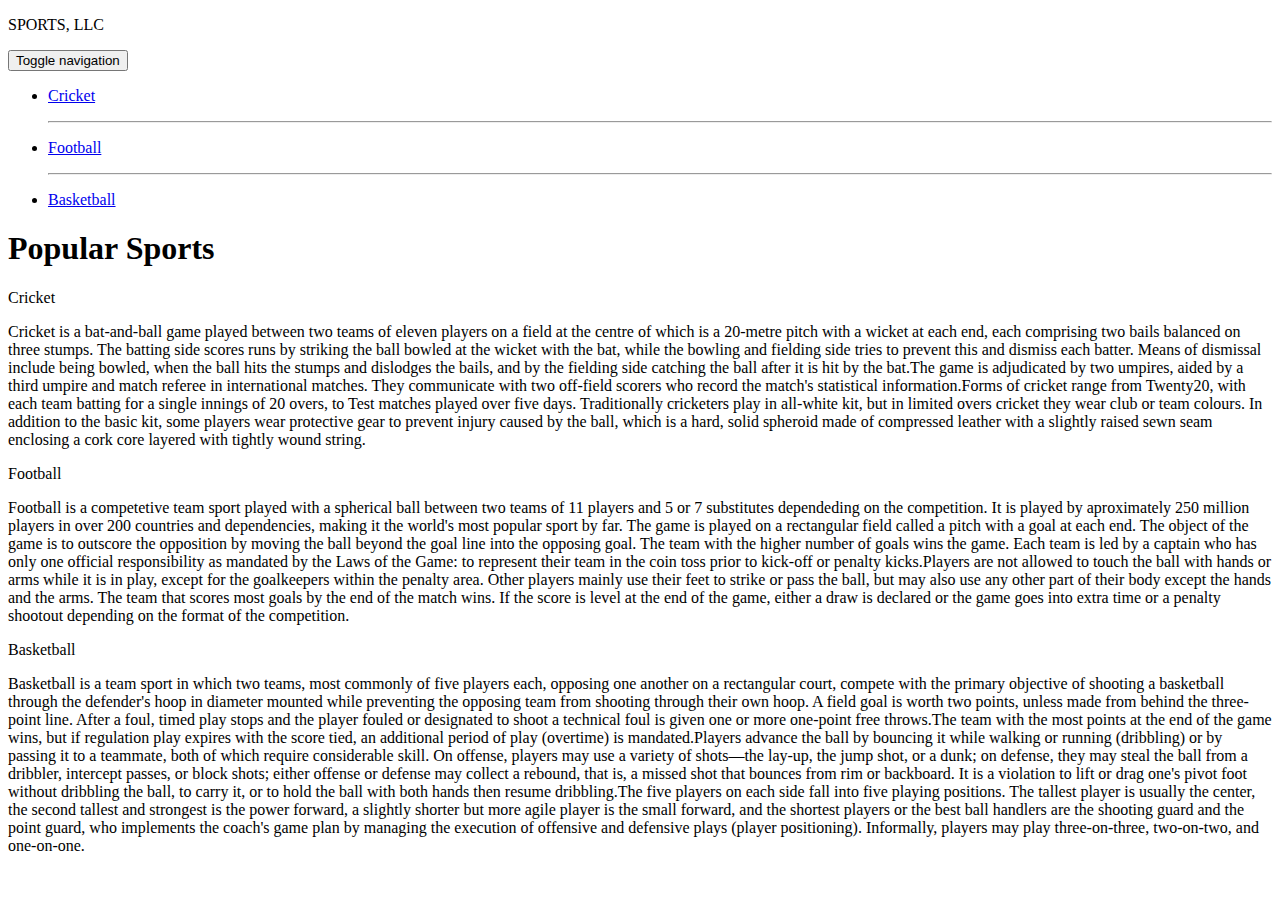
==== site/index.html @ 5f51004d "My First Page" ====
<!DOCTYPE html>
<html>
<head>
	<meta charset="utf-8">
	<meta name="viewport" content="width=device-width, initial-scale=1">
	
	<link rel="stylesheet" href="css/bootstrap.min.css">
    <link rel="stylesheet" href="css/styles.css">
	
	<title>Module 3 Assignment</title>
</head>
<body>
    <header class="nav-header">
    <nav id="header-nav" class="navbar navbar-default">
      <div class="container">
        <div class="navbar-header">
          <div class="navbar-brand">
            <p class="nav-brand">SPORTS, LLC</p>
          </div>

          <button type="button" class="navbar-toggle collapsed" data-toggle="collapse" data-target="#collapsable-nav" aria-expanded="true">
            <span class="sr-only">Toggle navigation</span>
            <span class="icon-bar"></span>
            <span class="icon-bar"></span>
            <span class="icon-bar"></span>
          </button>
        </div>
        
        <div id="collapsable-nav" class="collapse navbar-collapse">
           <ul id="nav-list" class="nav navbar-nav navbar-right visible-xs">
            <li class="text-center">
              <a href="#cricket-div"><p class="item">Cricket</p></a>
              <hr class="visible-xs">
            </li>            
            <li class="text-center beef-item">
              <a href="#football-div"><p class="item">Football</p></a>
              <hr class="visible-xs">
            </li>
            <li class="text-center sushi-item">
              <a href="#basketball-div"><p class="item">Basketball</p></a>
            </li>
          </ul> 
        </div>
      </div>
    </nav>
  	</header>

	<h1 class="text-center">Popular Sports</h1>

	<div class="row container container-fluid">
	<div class="col-md-12 col-sm-12 col-xs-12" id="cricket-div">
		<section>
		<div id="cricket">Cricket</div>
		<p>
			Cricket is a bat-and-ball game played between two teams of eleven players on a field at the centre of which is a 20-metre pitch with a wicket at each end, each comprising two bails balanced on three stumps. The batting side scores runs by striking the ball bowled at the wicket with the bat, while the bowling and fielding side tries to prevent this and dismiss each batter. Means of dismissal include being bowled, when the ball hits the stumps and dislodges the bails, and by the fielding side catching the ball after it is hit by the bat.The game is adjudicated by two umpires, aided by a third umpire and match referee in international matches. They communicate with two off-field scorers who record the match's statistical information.Forms of cricket range from Twenty20, with each team batting for a single innings of 20 overs, to Test matches played over five days. Traditionally cricketers play in all-white kit, but in limited overs cricket they wear club or team colours. In addition to the basic kit, some players wear protective gear to prevent injury caused by the ball, which is a hard, solid spheroid made of compressed leather with a slightly raised sewn seam enclosing a cork core layered with tightly wound string.
		</p>
		</section>
	</div>
	<div class="col-md-12 col-sm-12 col-xs-12" id="football-div">
		<section>
		<div id="football">Football</div>
		<p>
			Football is a competetive team sport played with a spherical ball between two teams of 11 players and 5 or 7 substitutes dependeding on the competition. It is played by aproximately 250 million players in over 200 countries and dependencies, making it the world's most popular sport by far. The game is played on a rectangular field called a pitch with a goal at each end. The object of the game is to outscore the opposition by moving the ball beyond the goal line into the opposing goal. The team with the higher number of goals wins the game. Each team is led by a captain who has only one official responsibility as mandated by the Laws of the Game: to represent their team in the coin toss prior to kick-off or penalty kicks.Players are not allowed to touch the ball with hands or arms while it is in play, except for the goalkeepers within the penalty area. Other players mainly use their feet to strike or pass the ball, but may also use any other part of their body except the hands and the arms. The team that scores most goals by the end of the match wins. If the score is level at the end of the game, either a draw is declared or the game goes into extra time or a penalty shootout depending on the format of the competition.
		</p>
		</section>
	</div>
	<div class="col-md-12 col-sm-12 col-xs-12" id="basketball-div">
		<section>
		<div id="basketball">Basketball</div>
		<p>
			Basketball is a team sport in which two teams, most commonly of five players each, opposing one another on a rectangular court, compete with the primary objective of shooting a basketball through the defender's hoop in diameter mounted while preventing the opposing team from shooting through their own hoop. A field goal is worth two points, unless made from behind the three-point line. After a foul, timed play stops and the player fouled or designated to shoot a technical foul is given one or more one-point free throws.The team with the most points at the end of the game wins, but if regulation play expires with the score tied, an additional period of play (overtime) is mandated.Players advance the ball by bouncing it while walking or running (dribbling) or by passing it to a teammate, both of which require considerable skill. On offense, players may use a variety of shots—the lay-up, the jump shot, or a dunk; on defense, they may steal the ball from a dribbler, intercept passes, or block shots; either offense or defense may collect a rebound, that is, a missed shot that bounces from rim or backboard. It is a violation to lift or drag one's pivot foot without dribbling the ball, to carry it, or to hold the ball with both hands then resume dribbling.The five players on each side fall into five playing positions. The tallest player is usually the center, the second tallest and strongest is the power forward, a slightly shorter but more agile player is the small forward, and the shortest players or the best ball handlers are the shooting guard and the point guard, who implements the coach's game plan by managing the execution of offensive and defensive plays (player positioning). Informally, players may play three-on-three, two-on-two, and one-on-one.
		</p>
		</section>
	</div>
	</div>

	<script src="js/jquery-2.1.4.min.js"></script>
	<script src="js/bootstrap.min.js"></script>
  	<script src="js/script.js"></script>
</body>
</html>
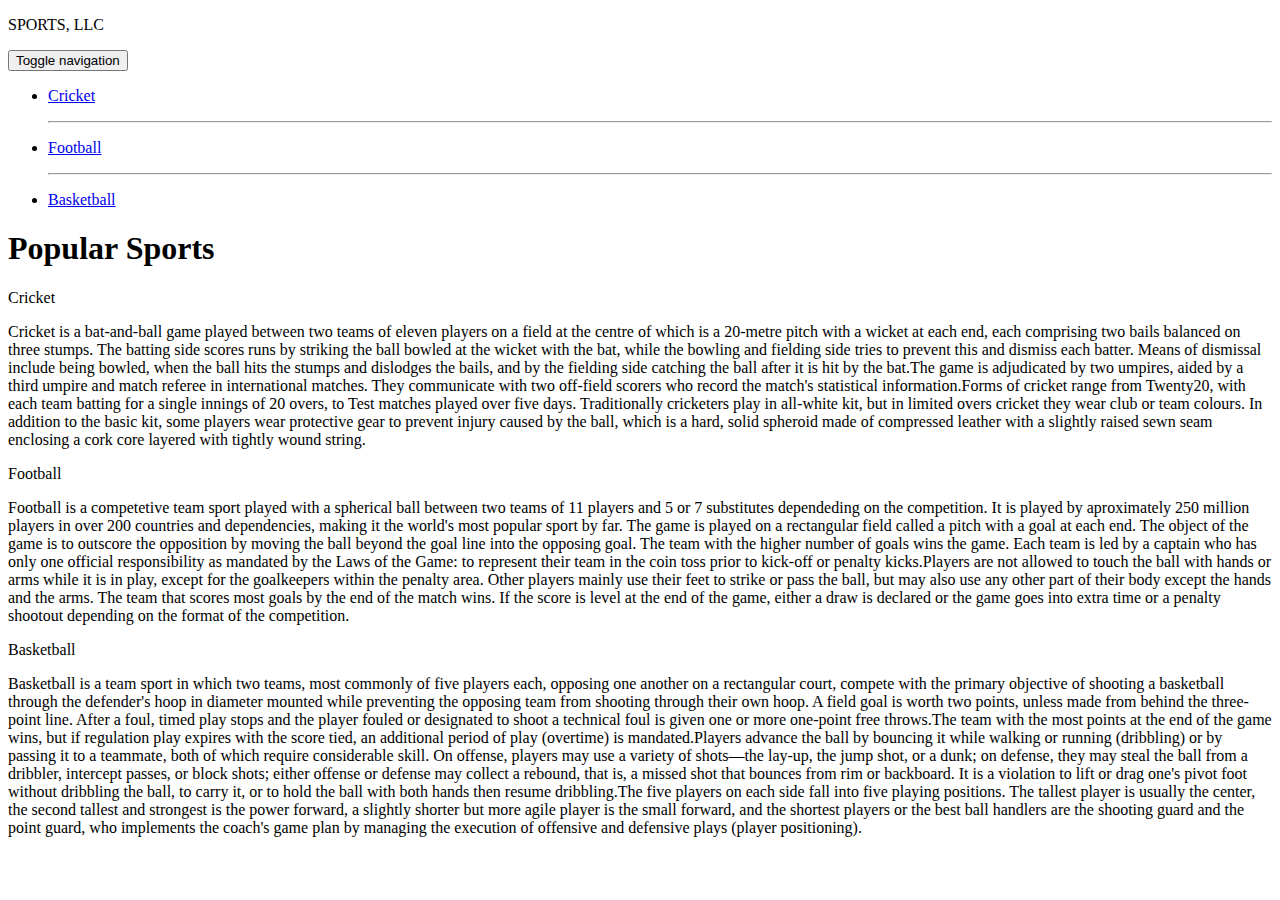
==== commit 6cb3c95a: "Small Modification" ====
--- a/site/index.html
+++ b/site/index.html
@@ -68,7 +68,7 @@
 		<section>
 		<div id="basketball">Basketball</div>
 		<p>
-			Basketball is a team sport in which two teams, most commonly of five players each, opposing one another on a rectangular court, compete with the primary objective of shooting a basketball through the defender's hoop in diameter mounted while preventing the opposing team from shooting through their own hoop. A field goal is worth two points, unless made from behind the three-point line. After a foul, timed play stops and the player fouled or designated to shoot a technical foul is given one or more one-point free throws.The team with the most points at the end of the game wins, but if regulation play expires with the score tied, an additional period of play (overtime) is mandated.Players advance the ball by bouncing it while walking or running (dribbling) or by passing it to a teammate, both of which require considerable skill. On offense, players may use a variety of shots—the lay-up, the jump shot, or a dunk; on defense, they may steal the ball from a dribbler, intercept passes, or block shots; either offense or defense may collect a rebound, that is, a missed shot that bounces from rim or backboard. It is a violation to lift or drag one's pivot foot without dribbling the ball, to carry it, or to hold the ball with both hands then resume dribbling.The five players on each side fall into five playing positions. The tallest player is usually the center, the second tallest and strongest is the power forward, a slightly shorter but more agile player is the small forward, and the shortest players or the best ball handlers are the shooting guard and the point guard, who implements the coach's game plan by managing the execution of offensive and defensive plays (player positioning). Informally, players may play three-on-three, two-on-two, and one-on-one.
+			Basketball is a team sport in which two teams, most commonly of five players each, opposing one another on a rectangular court, compete with the primary objective of shooting a basketball through the defender's hoop in diameter mounted while preventing the opposing team from shooting through their own hoop. A field goal is worth two points, unless made from behind the three-point line. After a foul, timed play stops and the player fouled or designated to shoot a technical foul is given one or more one-point free throws.The team with the most points at the end of the game wins, but if regulation play expires with the score tied, an additional period of play (overtime) is mandated.Players advance the ball by bouncing it while walking or running (dribbling) or by passing it to a teammate, both of which require considerable skill. On offense, players may use a variety of shots—the lay-up, the jump shot, or a dunk; on defense, they may steal the ball from a dribbler, intercept passes, or block shots; either offense or defense may collect a rebound, that is, a missed shot that bounces from rim or backboard. It is a violation to lift or drag one's pivot foot without dribbling the ball, to carry it, or to hold the ball with both hands then resume dribbling.The five players on each side fall into five playing positions. The tallest player is usually the center, the second tallest and strongest is the power forward, a slightly shorter but more agile player is the small forward, and the shortest players or the best ball handlers are the shooting guard and the point guard, who implements the coach's game plan by managing the execution of offensive and defensive plays (player positioning).
 		</p>
 		</section>
 	</div>
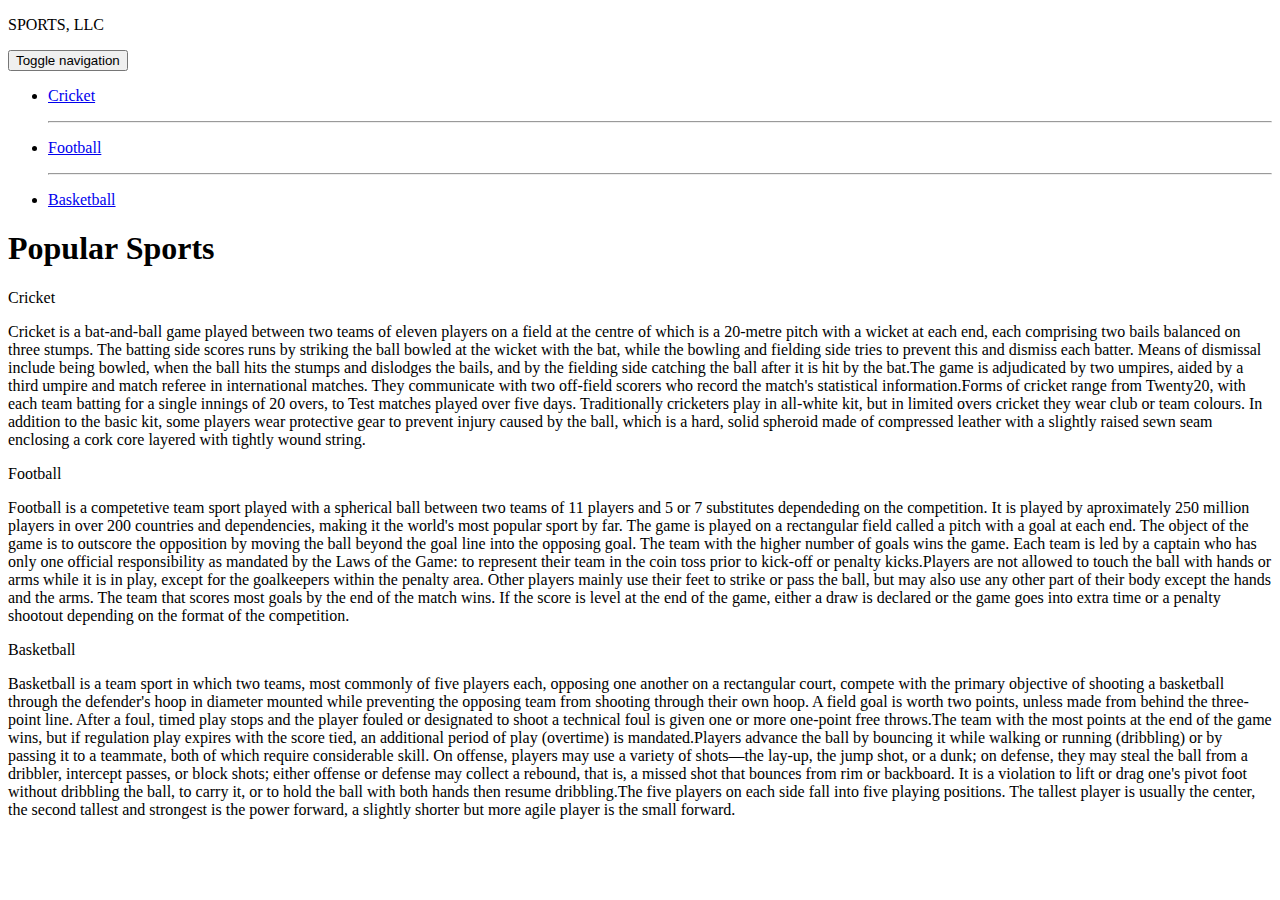
==== commit a38cfb23: "MODULE 2 SOLUTION" ====
--- a/site/index.html
+++ b/site/index.html
@@ -68,7 +68,7 @@
 		<section>
 		<div id="basketball">Basketball</div>
 		<p>
-			Basketball is a team sport in which two teams, most commonly of five players each, opposing one another on a rectangular court, compete with the primary objective of shooting a basketball through the defender's hoop in diameter mounted while preventing the opposing team from shooting through their own hoop. A field goal is worth two points, unless made from behind the three-point line. After a foul, timed play stops and the player fouled or designated to shoot a technical foul is given one or more one-point free throws.The team with the most points at the end of the game wins, but if regulation play expires with the score tied, an additional period of play (overtime) is mandated.Players advance the ball by bouncing it while walking or running (dribbling) or by passing it to a teammate, both of which require considerable skill. On offense, players may use a variety of shots—the lay-up, the jump shot, or a dunk; on defense, they may steal the ball from a dribbler, intercept passes, or block shots; either offense or defense may collect a rebound, that is, a missed shot that bounces from rim or backboard. It is a violation to lift or drag one's pivot foot without dribbling the ball, to carry it, or to hold the ball with both hands then resume dribbling.The five players on each side fall into five playing positions. The tallest player is usually the center, the second tallest and strongest is the power forward, a slightly shorter but more agile player is the small forward, and the shortest players or the best ball handlers are the shooting guard and the point guard, who implements the coach's game plan by managing the execution of offensive and defensive plays (player positioning).
+			Basketball is a team sport in which two teams, most commonly of five players each, opposing one another on a rectangular court, compete with the primary objective of shooting a basketball through the defender's hoop in diameter mounted while preventing the opposing team from shooting through their own hoop. A field goal is worth two points, unless made from behind the three-point line. After a foul, timed play stops and the player fouled or designated to shoot a technical foul is given one or more one-point free throws.The team with the most points at the end of the game wins, but if regulation play expires with the score tied, an additional period of play (overtime) is mandated.Players advance the ball by bouncing it while walking or running (dribbling) or by passing it to a teammate, both of which require considerable skill. On offense, players may use a variety of shots—the lay-up, the jump shot, or a dunk; on defense, they may steal the ball from a dribbler, intercept passes, or block shots; either offense or defense may collect a rebound, that is, a missed shot that bounces from rim or backboard. It is a violation to lift or drag one's pivot foot without dribbling the ball, to carry it, or to hold the ball with both hands then resume dribbling.The five players on each side fall into five playing positions. The tallest player is usually the center, the second tallest and strongest is the power forward, a slightly shorter but more agile player is the small forward.
 		</p>
 		</section>
 	</div>
